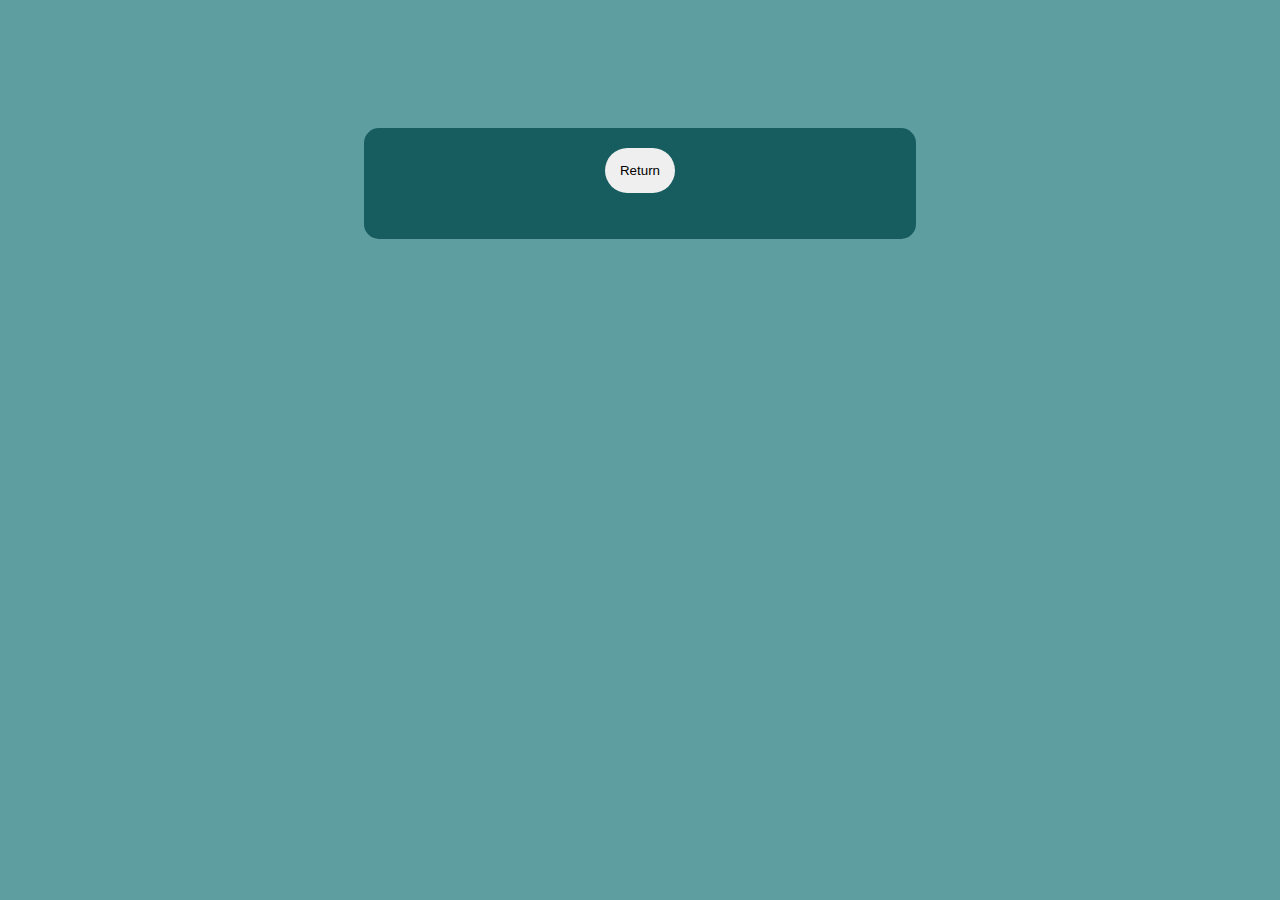
==== user.html @ d08fd99f "single user page" ====
<!DOCTYPE html>
<html lang="es">
<head>
    <meta charset="UTF-8">
    <meta http-equiv="X-UA-Compatible" content="IE=edge">
    <meta name="viewport" content="width=device-width, initial-scale=1.0">
    <link rel="stylesheet" href="./css/styles.css"/>
    <title>API Test</title>
</head>
<body>
    <div class="container">
        <button id="bringUsers">Return</button>
        <section class="users">

        </section>
    </div>
    <script type="module" src="./js/user.js"></script>
</body>
</html>
---- css/styles.css ----
body {
  margin: 0px;
  padding: 0px;
  background-color: cadetblue;
}

.container {
  display: flex;
  flex-direction: column;
  align-items: center;
  background-color: #175d5f;
  width: 40%;
  margin: auto;
  margin-top: 10%;
  padding: 20px;
  border-radius: 15px;
}
.container #bringUsers {
  cursor: pointer;
  margin: auto;
  outline: none;
  border: none;
  padding: 15px;
  border-radius: 30px;
  margin-bottom: 5%;
}
.container .users {
  display: flex;
  flex-direction: column;
  flex-wrap: wrap;
}
.container .users div {
  background-color: #d5d8d8;
  border-radius: 10px;
  padding: 5px;
  margin: 7px;
  font-family: monospace;
  font-size: 16px;
}
.container .users div p {
  padding-left: 15px;
}
.container .users div #id_tag {
  margin: auto;
}

/*# sourceMappingURL=styles.css.map */
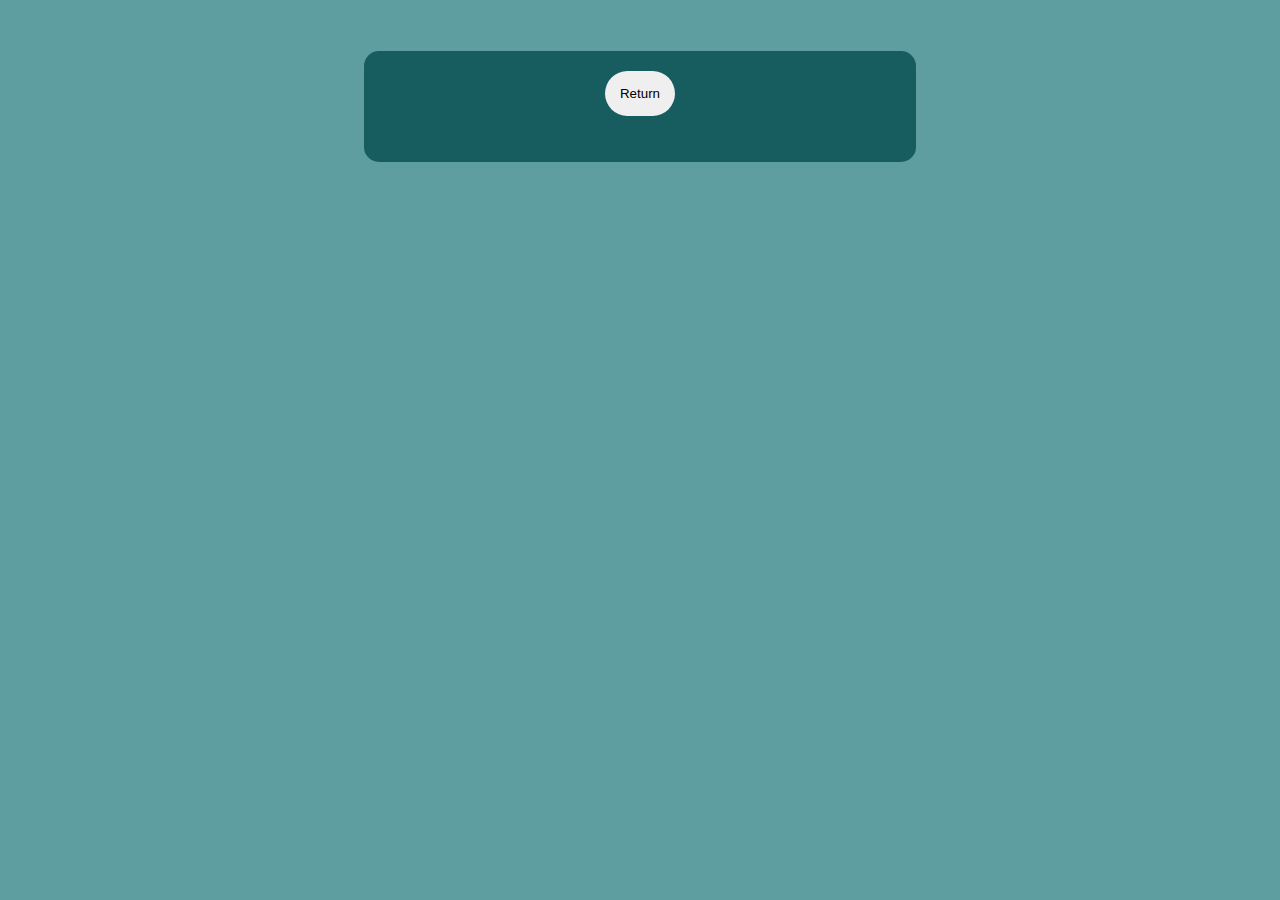
==== commit b0769d1a: "renamed return button" ====
--- a/user.html
+++ b/user.html
@@ -9,11 +9,11 @@
 </head>
 <body>
     <div class="container">
-        <button id="bringUsers">Return</button>
+        <button id="return">Return</button>
         <section class="users">
 
         </section>
     </div>
-    <script type="module" src="./js/user.js"></script>
+    <script src="./js/user.js"></script>
 </body>
 </html>--- a/css/styles.css
+++ b/css/styles.css
@@ -2,6 +2,29 @@
   margin: 0px;
   padding: 0px;
   background-color: cadetblue;
+}
+
+#disclaimer {
+  text-align: center;
+  margin-top: 100px;
+  font-family: monospace;
+  font-size: 27px;
+  color: #f8f4f4;
+  margin-bottom: 50px;
+}
+#disclaimer a {
+  list-style: none;
+  color: #f8f4f4;
+}
+#disclaimer a:visited {
+  color: #f8f4f4;
+}
+
+.moreInfo {
+  text-align: center;
+  font-family: monospace;
+  font-size: 18px;
+  color: #f8f4f4;
 }
 
 .container {
@@ -11,11 +34,11 @@
   background-color: #175d5f;
   width: 40%;
   margin: auto;
-  margin-top: 10%;
+  margin-top: 4%;
   padding: 20px;
   border-radius: 15px;
 }
-.container #bringUsers {
+.container #bringUsers, .container #return {
   cursor: pointer;
   margin: auto;
   outline: none;
@@ -40,8 +63,14 @@
 .container .users div p {
   padding-left: 15px;
 }
-.container .users div #id_tag {
-  margin: auto;
+.container .users div .id_tag {
+  cursor: pointer;
+  outline: none;
+  border: 1px solid #333;
+}
+.container .users div .id_tag:hover {
+  color: #fff;
+  background-color: #175d5f;
 }
 
 /*# sourceMappingURL=styles.css.map */
